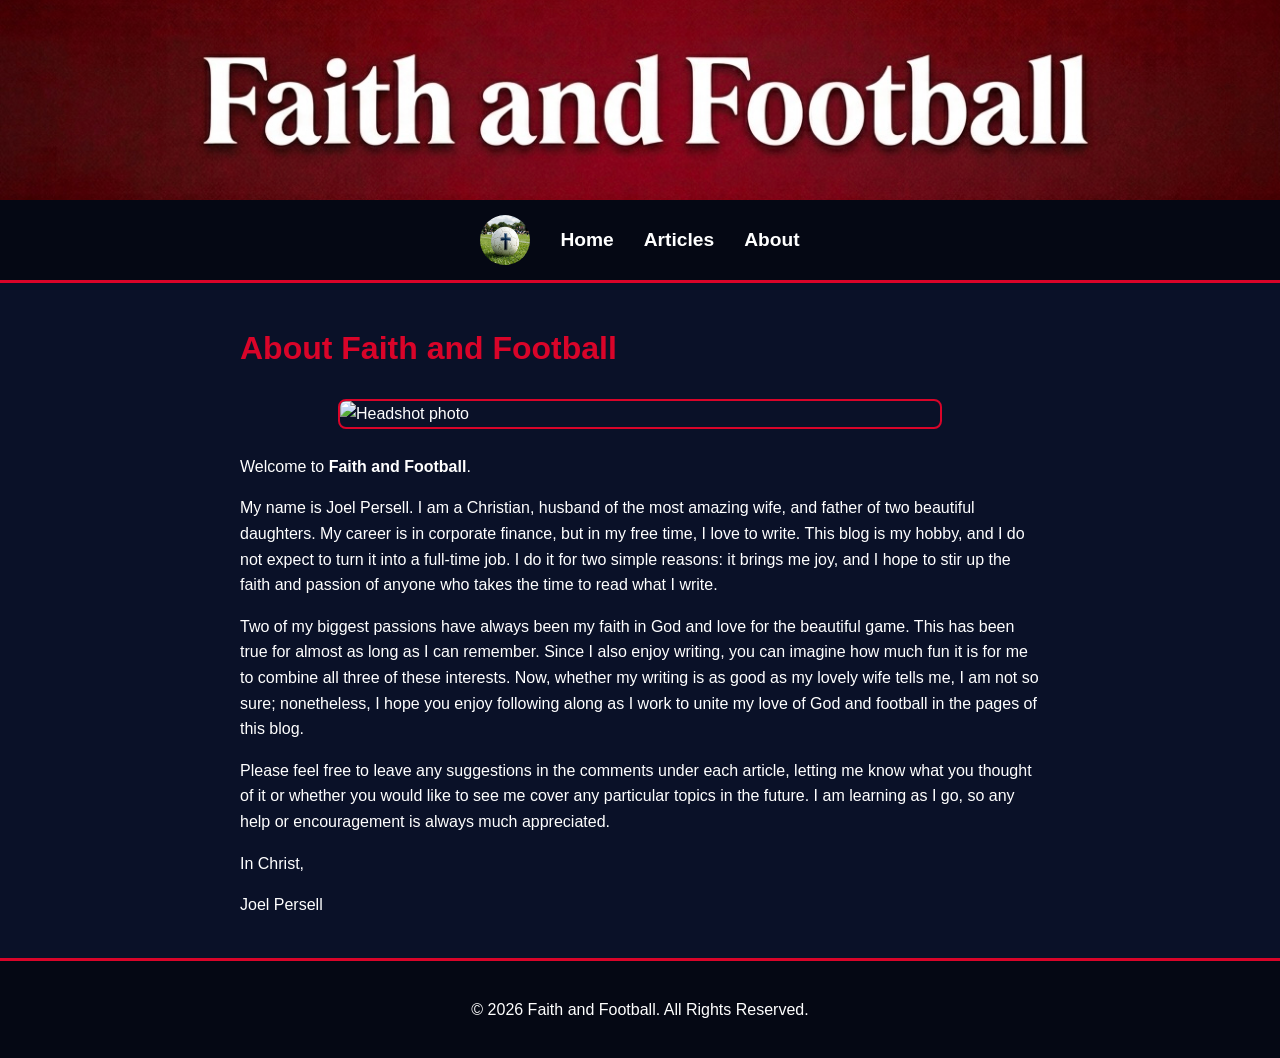
==== about.html @ 61977067 "Change headshot image in about.html Updated the headshot image in the About page." ====
<!DOCTYPE html>
<html lang="en">
<head>
    <meta charset="UTF-8">
    <meta name="viewport" content="width=device-width, initial-scale=1.0">
    <title>About | Faith and Football</title>
    <link rel="stylesheet" href="styles.css">
</head>
<body>
    <header>
        <img src="IMG_6826.jpg" alt="Faith and Football Banner" class="banner-img">
    </header>
    
    <nav>
        <img src="IMG_6827.jpg" alt="Faith and Football Logo" class="logo">
        <a href="index.html">Home</a>
        <a href="articles.html">Articles</a>
        <a href="about.html">About</a>
    </nav>

    <main>
        <h1>About Faith and Football</h1>
        <img src="IMG_6871.jpeg" alt="Headshot photo" class="article-image">
        <p>Welcome to <strong>Faith and Football</strong>.</p>
        <p>My name is Joel Persell. I am a Christian, husband of the most amazing wife, and father of two beautiful daughters. My career is in corporate finance, but in my free time, I love to write. This blog is my hobby, and I do not expect to turn it into a full-time job. I do it for two simple reasons: it brings me joy, and I hope to stir up the faith and passion of anyone who takes the time to read what I write.</p>
        <p>Two of my biggest passions have always been my faith in God and love for the beautiful game. This has been true for almost as long as I can remember. Since I also enjoy writing, you can imagine how much fun it is for me to combine all three of these interests. Now, whether my writing is as good as my lovely wife tells me, I am not so sure; nonetheless, I hope you enjoy following along as I work to unite my love of God and football in the pages of this blog.</p>
        <p>Please feel free to leave any suggestions in the comments under each article, letting me know what you thought of it or whether you would like to see me cover any particular topics in the future. I am learning as I go, so any help or encouragement is always much appreciated.</p>
        <p>In Christ,</p>
        <p>Joel Persell</p>
    </main>

    <footer>
        <p>&copy; 2026 Faith and Football. All Rights Reserved.</p>
    </footer>
</body>
</html>
---- styles.css ----
/* styles.css */
:root {
    --bg-dark-blue: #0A1128;
    --text-white: #FFFFFF;
    --accent-red: #D90429;
    --accent-red-hover: #EF233C;
}

body {
    background-color: var(--bg-dark-blue);
    color: var(--text-white);
    font-family: 'Segoe UI', Tahoma, Geneva, Verdana, sans-serif;
    margin: 0;
    padding: 0;
    line-height: 1.6;
}

header {
    background-color: var(--accent-red);
    text-align: center;
    padding: 0;
}

.banner-img {
    width: 100%;
    max-height: 200px;
    object-fit: cover;
    display: block;
}

nav {
    background-color: #050814;
    padding: 15px 20px;
    display: flex;
    align-items: center;
    justify-content: center;
    gap: 30px;
    border-bottom: 3px solid var(--accent-red);
}

.logo {
    width: 50px;
    height: 50px;
    border-radius: 50%;
}

nav a {
    color: var(--text-white);
    text-decoration: none;
    font-size: 1.2rem;
    font-weight: bold;
    transition: color 0.3s ease;
}

nav a:hover {
    color: var(--accent-red-hover);
}

main {
    max-width: 800px;
    margin: 40px auto;
    padding: 0 20px;
}

h1, h2, h3 {
    color: var(--accent-red);
}

a {
    color: var(--accent-red);
    text-decoration: none;
}

a:hover {
    text-decoration: underline;
}

.article-preview {
    background-color: #121E42;
    padding: 20px;
    margin-bottom: 20px;
    border-left: 5px solid var(--accent-red);
    border-radius: 4px;
}

.article-preview h2 {
    margin-top: 0;
}

.article-image {
    width: 100%;
    max-width: 600px;
    height: auto;
    display: block;
    margin: 25px auto;
    border: 2px solid var(--accent-red);
    border-radius: 8px;
}

.comments-section {
    margin-top: 50px;
    padding-top: 20px;
    border-top: 2px solid var(--accent-red);
}

textarea {
    width: 100%;
    height: 100px;
    background-color: #121E42;
    color: white;
    border: 1px solid var(--accent-red);
    padding: 10px;
    margin-bottom: 10px;
    font-family: inherit;
}

button {
    background-color: var(--accent-red);
    color: white;
    border: none;
    padding: 10px 20px;
    font-size: 1rem;
    cursor: pointer;
    font-weight: bold;
    border-radius: 4px;
}

button:hover {
    background-color: var(--accent-red-hover);
}

footer {
    text-align: center;
    padding: 20px;
    background-color: #050814;
    border-top: 3px solid var(--accent-red);
    margin-top: 40px;
}
/* Dynamic Comment Styles */
#comments-list {
    margin-bottom: 20px;
}

.comment-box {
    background-color: #121E42;
    padding: 15px;
    margin-bottom: 15px;
    border-left: 3px solid var(--accent-red);
    border-radius: 4px;
}

.comment-text {
    margin: 0 0 10px 0;
    white-space: pre-wrap; /* Keeps line breaks */
}

.comment-actions button {
    background-color: transparent;
    border: 1px solid var(--accent-red);
    color: var(--text-white);
    padding: 5px 10px;
    font-size: 0.85rem;
    margin-right: 10px;
}

.comment-actions button:hover {
    background-color: var(--accent-red);
}

.edit-input {
    width: 100%;
    height: 80px;
    background-color: #0A1128;
    color: white;
    border: 1px solid var(--accent-red);
    padding: 10px;
    margin-bottom: 10px;
    font-family: inherit;
}

/* --- Bottom Navigation Styles --- */
.bottom-nav {
    display: flex;
    justify-content: center; /* Centers the links */
    gap: 20px; /* Space between the links */
    margin-top: 50px;
    margin-bottom: 30px;
    padding-top: 20px;
    border-top: 1px solid var(--accent-red); /* Adds a subtle line above the links */
}

.bottom-nav a {
    color: var(--text-white);
    text-decoration: none;
    font-size: 0.75rem; /* Makes the font smaller than your main text */
    text-transform: uppercase; /* Optional: Looks clean for small navigation */
    letter-spacing: 1px;
    transition: color 0.3s ease;
}

.bottom-nav a:hover {
    color: var(--accent-red);
}
/* --- Articles List Page Styles --- */
.articles-container {
    max-width: 800px;
    margin: 0 auto;
    padding: 40px 20px;
}

.article-list {
    list-style-type: none; /* Removes the default bullet points */
    padding: 0;
    margin-top: 30px;
}

.article-list li {
    border-bottom: 1px solid var(--accent-red); /* Creates a clean divider between posts */
    padding: 20px 0;
    display: flex;
    flex-direction: column;
    gap: 5px;
}

.article-date {
    font-size: 0.85rem;
    color: #A0AABF; /* A muted color so the title stands out */
    text-transform: uppercase;
    letter-spacing: 1px;
}

.article-link {
    color: var(--text-white);
    text-decoration: none;
    font-size: 1.3rem;
    font-weight: bold;
    transition: color 0.3s ease;
}

.article-link:hover {
    color: var(--accent-red);
}
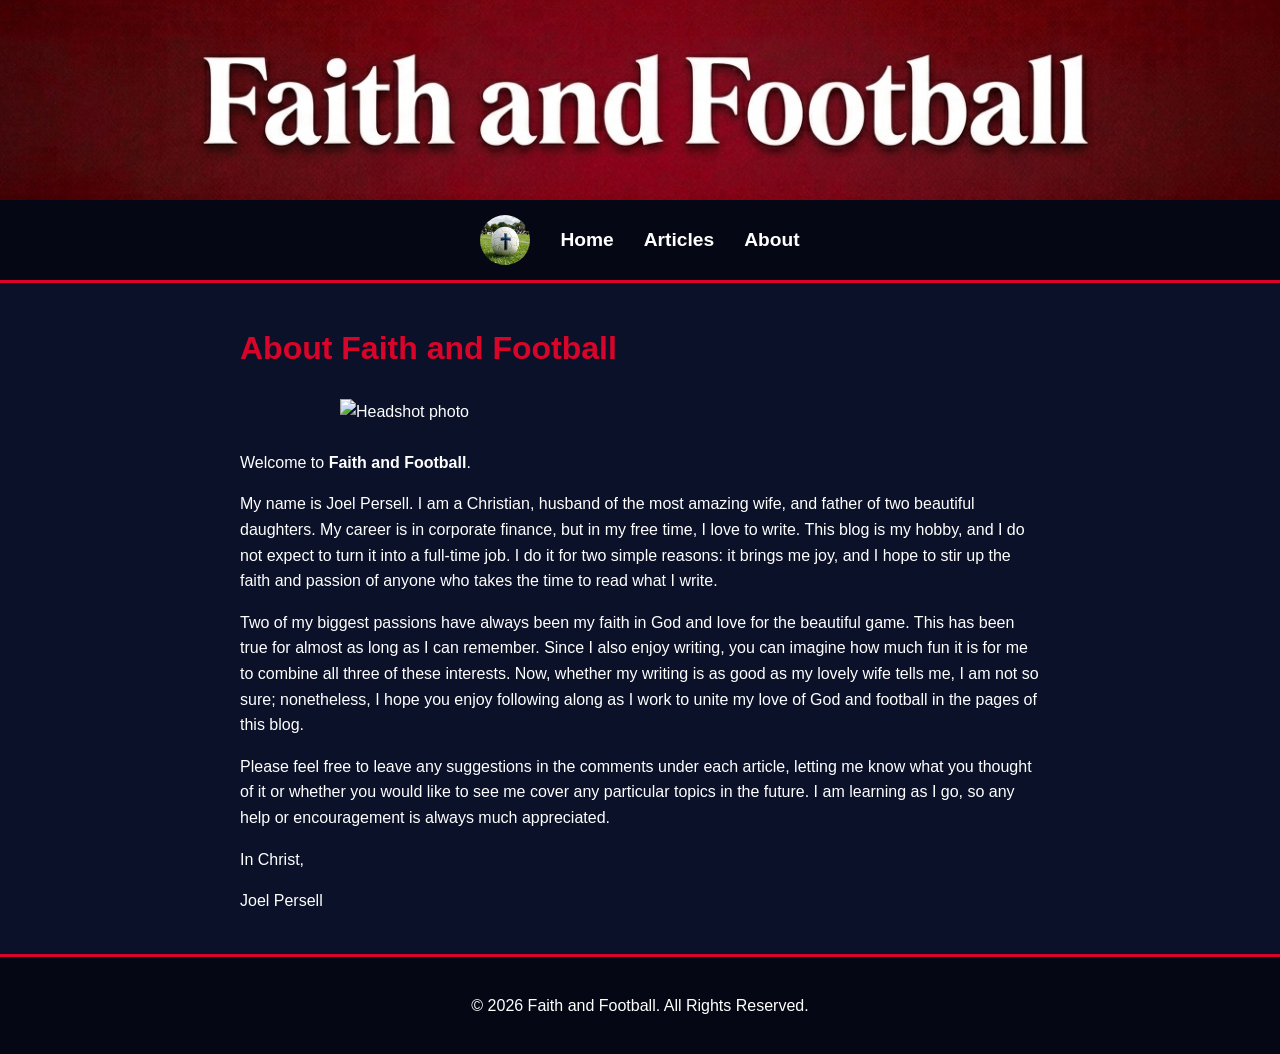
==== commit 4e1ac159: "Change image class from article-image to standard-image" ====
--- a/about.html
+++ b/about.html
@@ -20,7 +20,7 @@
 
     <main>
         <h1>About Faith and Football</h1>
-        <img src="IMG_6871.jpeg" alt="Headshot photo" class="article-image">
+        <img src="IMG_6871.jpeg" alt="Headshot photo" class="standard-image">
         <p>Welcome to <strong>Faith and Football</strong>.</p>
         <p>My name is Joel Persell. I am a Christian, husband of the most amazing wife, and father of two beautiful daughters. My career is in corporate finance, but in my free time, I love to write. This blog is my hobby, and I do not expect to turn it into a full-time job. I do it for two simple reasons: it brings me joy, and I hope to stir up the faith and passion of anyone who takes the time to read what I write.</p>
         <p>Two of my biggest passions have always been my faith in God and love for the beautiful game. This has been true for almost as long as I can remember. Since I also enjoy writing, you can imagine how much fun it is for me to combine all three of these interests. Now, whether my writing is as good as my lovely wife tells me, I am not so sure; nonetheless, I hope you enjoy following along as I work to unite my love of God and football in the pages of this blog.</p>
--- a/styles.css
+++ b/styles.css
@@ -95,6 +95,14 @@
     margin: 25px auto;
     border: 2px solid var(--accent-red);
     border-radius: 8px;
+}
+
+.standard-image {
+    width: 100%;
+    max-width: 600px;
+    height: auto;
+    display: block;
+    margin: 25px auto;
 }
 
 .comments-section {
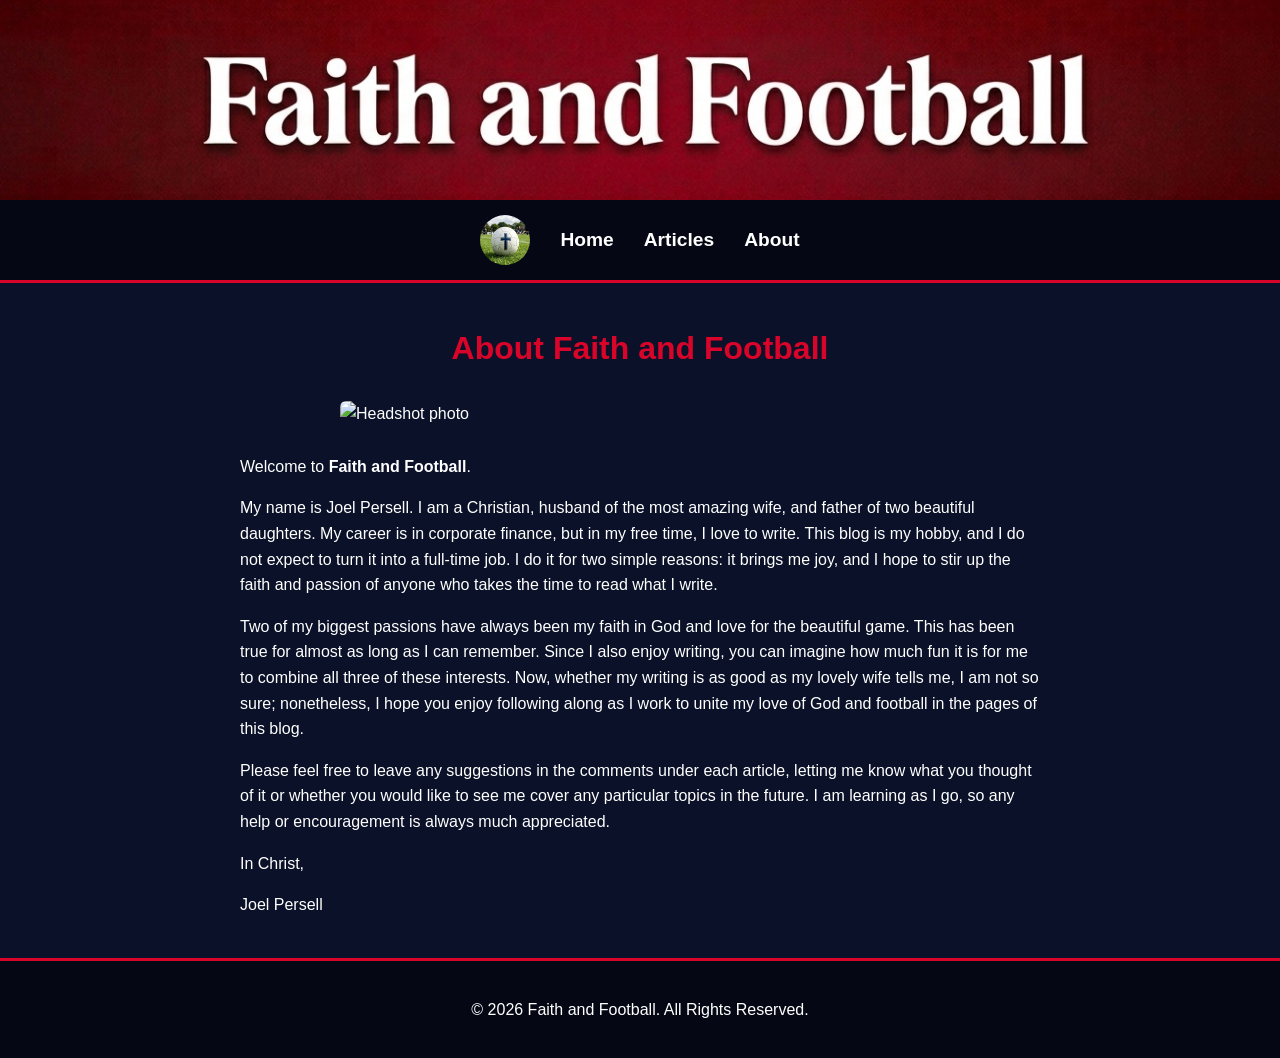
==== commit 3f1a1fd1: "Center align the main heading in about.html" ====
--- a/about.html
+++ b/about.html
@@ -19,7 +19,7 @@
     </nav>
 
     <main>
-        <h1>About Faith and Football</h1>
+        <h1 style="text-align: center;">About Faith and Football</h1>
         <img src="IMG_6871.jpeg" alt="Headshot photo" class="standard-image">
         <p>Welcome to <strong>Faith and Football</strong>.</p>
         <p>My name is Joel Persell. I am a Christian, husband of the most amazing wife, and father of two beautiful daughters. My career is in corporate finance, but in my free time, I love to write. This blog is my hobby, and I do not expect to turn it into a full-time job. I do it for two simple reasons: it brings me joy, and I hope to stir up the faith and passion of anyone who takes the time to read what I write.</p>
--- a/styles.css
+++ b/styles.css
@@ -103,6 +103,8 @@
     height: auto;
     display: block;
     margin: 25px auto;
+    border: 2px solid var(--bg-dark-blue);
+    border-radius: 8px;
 }
 
 .comments-section {
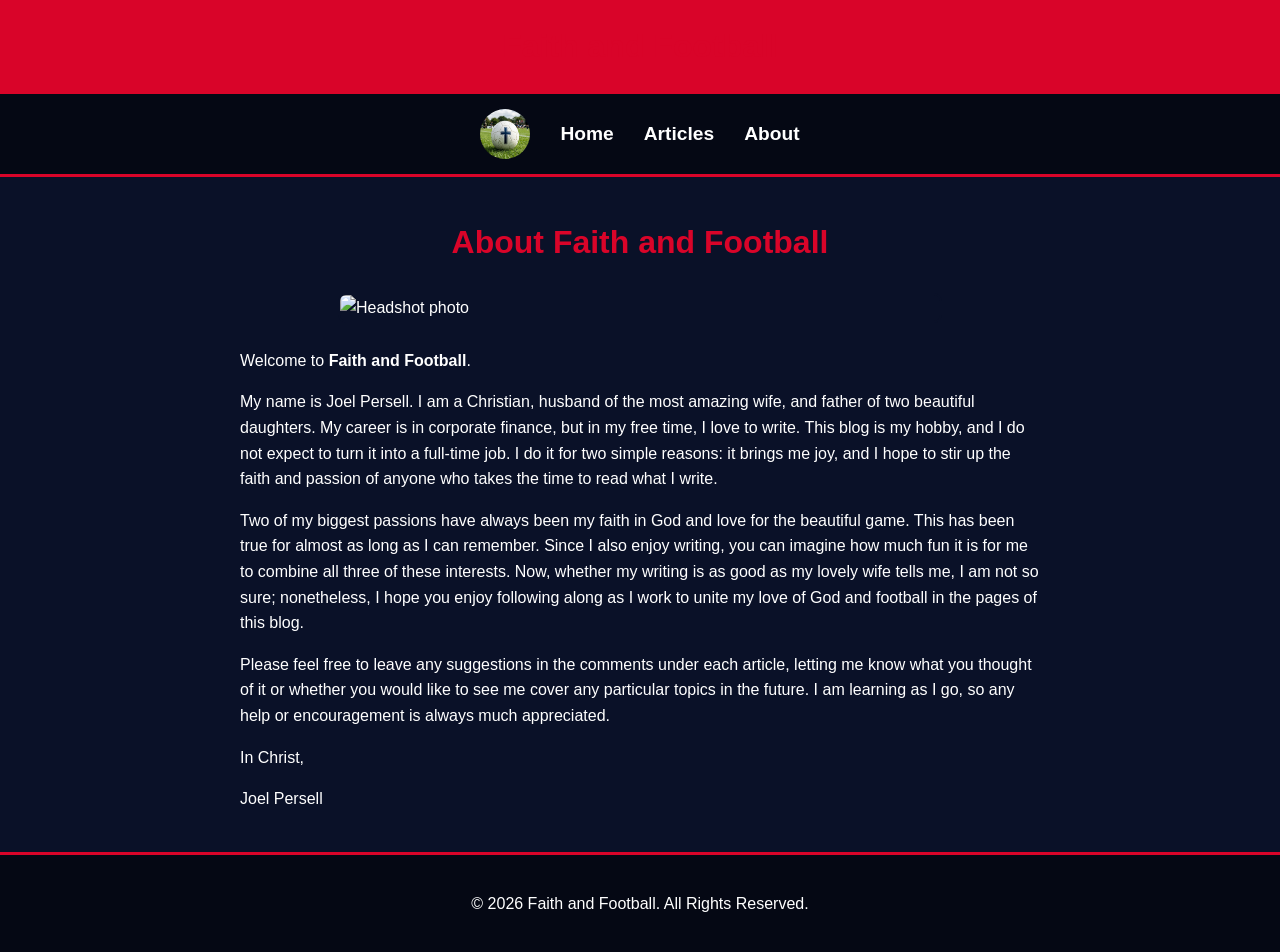
==== commit 6197a984: "Replace banner image with heading in about.html" ====
--- a/about.html
+++ b/about.html
@@ -8,7 +8,7 @@
 </head>
 <body>
     <header>
-        <img src="IMG_6826.jpg" alt="Faith and Football Banner" class="banner-img">
+        <h1 color: var(--white);>Faith and Football</h1>
     </header>
     
     <nav>
--- a/styles.css
+++ b/styles.css
@@ -19,6 +19,9 @@
     background-color: var(--accent-red);
     text-align: center;
     padding: 0;
+    display: flex;
+    align-items: center;
+    justify-content: center;
 }
 
 .banner-img {
@@ -93,7 +96,7 @@
     height: auto;
     display: block;
     margin: 25px auto;
-    border: 2px solid var(--accent-red);
+    border: 5px solid var(--accent-red);
     border-radius: 8px;
 }
 
@@ -250,3 +253,4 @@
 .article-link:hover {
     color: var(--accent-red);
 }
+
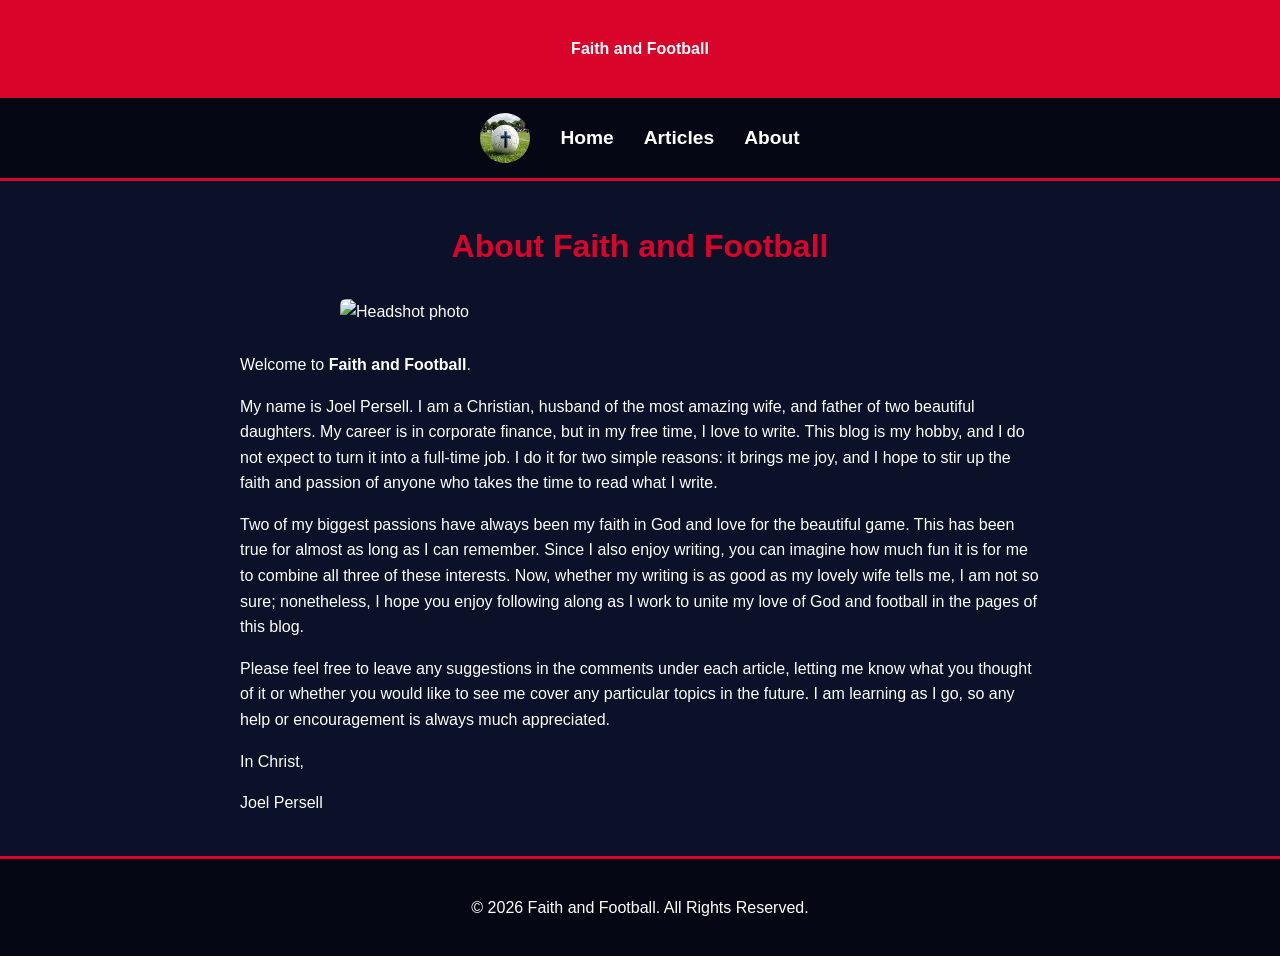
==== commit d807a79f: "Change header from h1 to h4 in about.html" ====
--- a/about.html
+++ b/about.html
@@ -8,7 +8,7 @@
 </head>
 <body>
     <header>
-        <h1 color: var(--white);>Faith and Football</h1>
+        <h4>Faith and Football</h4>
     </header>
     
     <nav>
--- a/styles.css
+++ b/styles.css
@@ -18,7 +18,7 @@
 header {
     background-color: var(--accent-red);
     text-align: center;
-    padding: 0;
+    padding: 15px 20px;
     display: flex;
     align-items: center;
     justify-content: center;
@@ -67,6 +67,10 @@
 
 h1, h2, h3 {
     color: var(--accent-red);
+}
+
+h4 {
+    color: var(--text-white);
 }
 
 a {
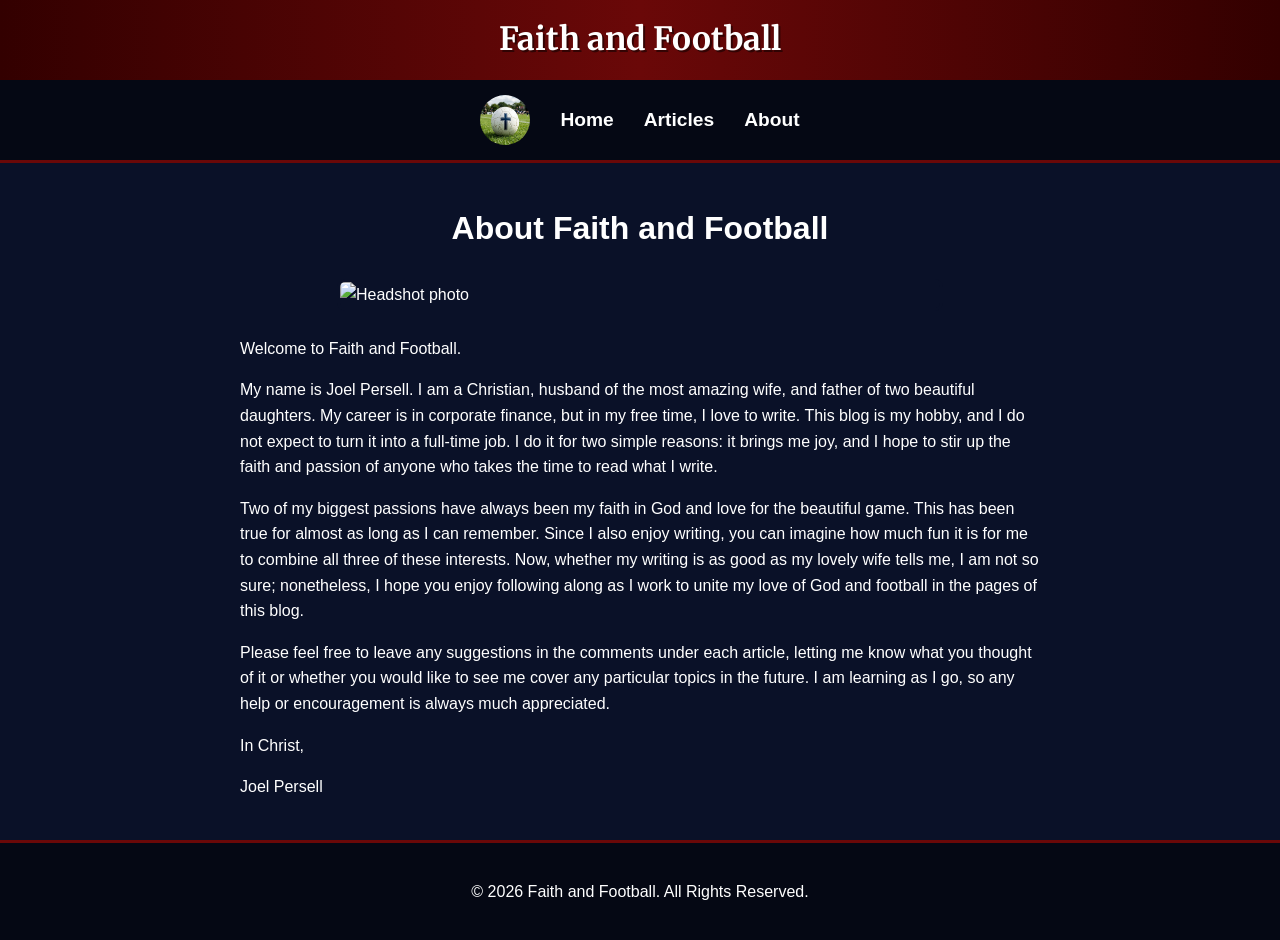
==== commit 7ec41b33: "Fix HTML escape characters in about.html" ====
--- a/about.html
+++ b/about.html
@@ -21,7 +21,7 @@
     <main>
         <h1 style="text-align: center;">About Faith and Football</h1>
         <img src="IMG_6871.jpeg" alt="Headshot photo" class="standard-image">
-        <p>Welcome to <strong>Faith and Football</strong>.</p>
+        <p>Welcome to Faith and Football.</p>
         <p>My name is Joel Persell. I am a Christian, husband of the most amazing wife, and father of two beautiful daughters. My career is in corporate finance, but in my free time, I love to write. This blog is my hobby, and I do not expect to turn it into a full-time job. I do it for two simple reasons: it brings me joy, and I hope to stir up the faith and passion of anyone who takes the time to read what I write.</p>
         <p>Two of my biggest passions have always been my faith in God and love for the beautiful game. This has been true for almost as long as I can remember. Since I also enjoy writing, you can imagine how much fun it is for me to combine all three of these interests. Now, whether my writing is as good as my lovely wife tells me, I am not so sure; nonetheless, I hope you enjoy following along as I work to unite my love of God and football in the pages of this blog.</p>
         <p>Please feel free to leave any suggestions in the comments under each article, letting me know what you thought of it or whether you would like to see me cover any particular topics in the future. I am learning as I go, so any help or encouragement is always much appreciated.</p>
--- a/styles.css
+++ b/styles.css
@@ -1,9 +1,11 @@
-/* styles.css */
+@import url('https://fonts.googleapis.com/css2?family=Merriweather:ital,wght@0,300;0,400;0,700;0,900;1,300;1,400;1,700;1,900&display=swap');
+
 :root {
     --bg-dark-blue: #0A1128;
     --text-white: #FFFFFF;
-    --accent-red: #D90429;
+    --accent-red: #6A0808;
     --accent-red-hover: #EF233C;
+
 }
 
 body {
@@ -16,9 +18,11 @@
 }
 
 header {
-    background-color: var(--accent-red);
+    /* Goes from dark red (left), to a lighter red (center), back to dark red (right) */
+    background: linear-gradient(to right, #330000, #6A0808, #330000);
     text-align: center;
-    padding: 15px 20px;
+    max-height: 80px;
+    padding: 0;
     display: flex;
     align-items: center;
     justify-content: center;
@@ -56,7 +60,7 @@
 }
 
 nav a:hover {
-    color: var(--accent-red-hover);
+    color: var(--text-white);
 }
 
 main {
@@ -66,15 +70,20 @@
 }
 
 h1, h2, h3 {
-    color: var(--accent-red);
+    color: var(--text-white);
 }
 
 h4 {
     color: var(--text-white);
+    font-size: 2rem;
+    font-weight: bold;
+    font-family: 'Merriweather', serif;
+    font-weight: 700;
+    text-shadow: 2px 2px 0px rgba(0, 0, 0, 0.5); /* Black shadow at 50% opacity */
 }
 
 a {
-    color: var(--accent-red);
+    color: var(--text-white);
     text-decoration: none;
 }
 
@@ -110,14 +119,14 @@
     height: auto;
     display: block;
     margin: 25px auto;
-    border: 2px solid var(--bg-dark-blue);
+    border: 3px solid var(--bg-dark-blue);
     border-radius: 8px;
 }
 
 .comments-section {
     margin-top: 50px;
     padding-top: 20px;
-    border-top: 2px solid var(--accent-red);
+    border-top: 3px solid var(--accent-red);
 }
 
 textarea {
@@ -125,7 +134,7 @@
     height: 100px;
     background-color: #121E42;
     color: white;
-    border: 1px solid var(--accent-red);
+    border: 3px solid var(--accent-red);
     padding: 10px;
     margin-bottom: 10px;
     font-family: inherit;
@@ -173,7 +182,7 @@
 
 .comment-actions button {
     background-color: transparent;
-    border: 1px solid var(--accent-red);
+    border: 3px solid var(--accent-red);
     color: var(--text-white);
     padding: 5px 10px;
     font-size: 0.85rem;
@@ -189,7 +198,7 @@
     height: 80px;
     background-color: #0A1128;
     color: white;
-    border: 1px solid var(--accent-red);
+    border: 3px solid var(--accent-red);
     padding: 10px;
     margin-bottom: 10px;
     font-family: inherit;
@@ -203,7 +212,7 @@
     margin-top: 50px;
     margin-bottom: 30px;
     padding-top: 20px;
-    border-top: 1px solid var(--accent-red); /* Adds a subtle line above the links */
+    border-top: 3px solid var(--accent-red); /* Adds a subtle line above the links */
 }
 
 .bottom-nav a {
@@ -216,7 +225,7 @@
 }
 
 .bottom-nav a:hover {
-    color: var(--accent-red);
+    color: var(--text-white);
 }
 /* --- Articles List Page Styles --- */
 .articles-container {
@@ -232,7 +241,7 @@
 }
 
 .article-list li {
-    border-bottom: 1px solid var(--accent-red); /* Creates a clean divider between posts */
+    border-bottom: 3px solid var(--accent-red); /* Creates a clean divider between posts */
     padding: 20px 0;
     display: flex;
     flex-direction: column;
@@ -255,6 +264,6 @@
 }
 
 .article-link:hover {
-    color: var(--accent-red);
-}
-
+    color: var(--text-white);
+}
+
